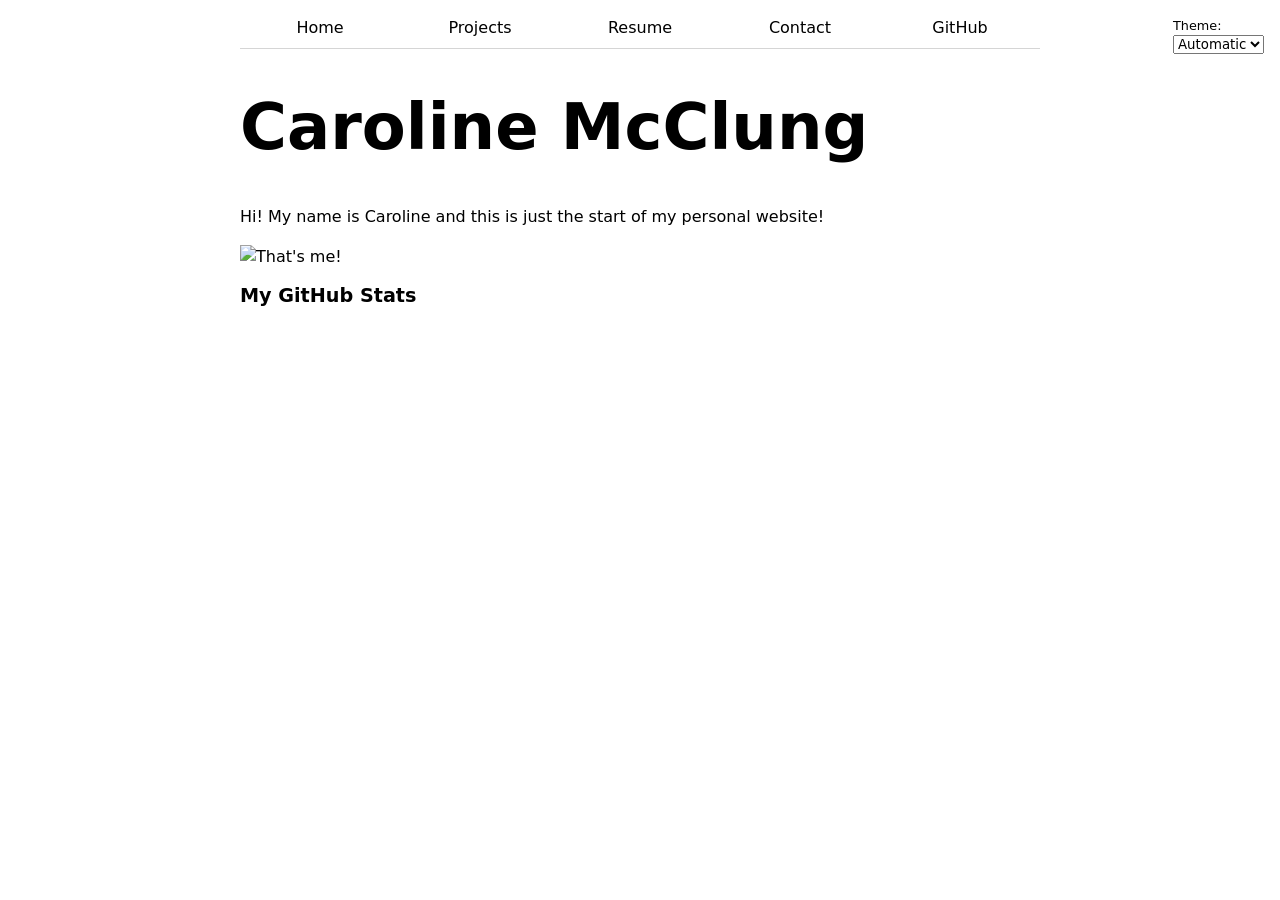
==== index.html @ f9ca39f1 "display github" ====
<!DOCTYPE html>
<html lang="en">
<head>
    <script type="module" src="global.js"></script>
    <link rel="stylesheet" href="style.css">
    <meta charset="UTF-8">
    <meta name="viewport" content="width=device-width, initial-scale=1.0">
    <title>Caroline McClung: Personal site and portfolio</title>
</head>
<!-- <nav>
    <a href="index.html" class="current" >Home</a>
    <a href="projects/index.html" >Projects</a>
    <a href="resume/index.html" >Resume</a>
    <a href="contact/index.html" >Contact</a>
    <a href="https://github.com/cnmcclung " target="_blank">GitHub</a>
</nav> -->
<body>
    <h1>Caroline McClung</h1>
    <p>Hi! My name is Caroline and this is just the start of my personal website! </p>
    <img src="images/me.png" width="500" alt="That's me!">

    <div id="profileStats">
        <h2>My GitHub Stats</h2>
        <dl class="stats-grid"></dl>
    </div>

</body>
</html>
---- style.css ----
:root {
    --color-accent: oklch(77.74% 0.12973 237.509 / 0.667);
}
:root {
  --text-color: black;
}

:root:has(#theme-select option[value="dark"]:checked),
:root[style*="color-scheme: dark"] {
  --text-color: white;
}




html {
    accent-color: var(--color-accent);
}
nav a:hover {
    border-bottom: 0.4em solid var(--color-accent);
    background-color: color-mix(in oklch, var(--color-accent), canvas 85%);
    padding-top: 0.5em;
    padding-bottom: 0.1em;
}

body {
  /* Set line height to 1.5 times the font size
	   and use the OS’s UI font as the website font
	 */
  font: 100%/1.5 system-ui;

  max-width: 800px;       /* limits how wide the content can get */
  margin-inline: auto;    /* centers the content horizontally */

}

input,
textarea,
button {
    font: inherit;
}

form {
    display: grid;
    grid-template-columns: auto 1fr;
    row-gap: 0.8em;
    column-gap: 0.3em;
}

label {
    display: grid;
    grid-template-columns: subgrid;
    grid-column: 1 / -1;
}

button {
    grid-column: 1 / -1;
}

h1, h2, h3, h4, h5, h6 {
    line-height: 1.1;
    text-wrap: balance;
}

h1 {
    font-size: 400%;
}

h2 {
    font-size: 120%;
}


.projects {
    display: grid;
    grid-template-columns: repeat(auto-fill, minmax(15em, 1fr));
    gap: 1em; /* optional but recommended */
}
.projects article {
    display: grid;
    grid-template-rows: subgrid;
    grid-row: span 3;
    gap: 1em;
}
.projects h2 {
    margin: 0;
}


nav ul,
nav li {
    display: contents;
}

nav {
    display: flex;
    margin-bottom: 1rem;
    border-bottom: 1px solid oklch(72.838% 0.00008 271.152 / 0.473);
}

nav a {
    flex: 1;
    text-align: center;
    text-decoration: none;  /* removes underline */
    color: inherit;         /* uses normal text color */
    padding: 0.5em;         /* space inside each link */
}

nav a.current {
    border-bottom: 0.4em solid oklch(79.837% 0.00009 271.152 / 0.473);
    padding-bottom: 0.1em;  /* reduces extra height from thick border */
}



.resume {
    font: inherit;
    font-family: Arial, sans-serif;
    color: var(--text-color); 
    line-height: 1.5;
}

.resume h1 {
    color: var(--color-accent);
    margin-bottom: 5px;
}

.resume h2 {
    color: var(--color-accent);
    border-bottom: 2px solid #747474cb;
    padding-bottom: 5px;
    margin-top: 30px;
}


.resume .row {
    display: grid;
    grid-template-columns: 1fr auto;
    gap: 0.5rem;
    margin-top: 8px;
}

.resume .right {
    text-align: right;
    white-space: nowrap;
}

.resume ul {
    margin: 5px 0 15px 20px;
}

html {
  color-scheme: light dark;
}

.color-scheme {
  position: absolute;
  top: 1rem;
  right: 1rem;
  font-size: 80%;
}


input,
textarea,
button,
select {
  font-family: inherit;
}
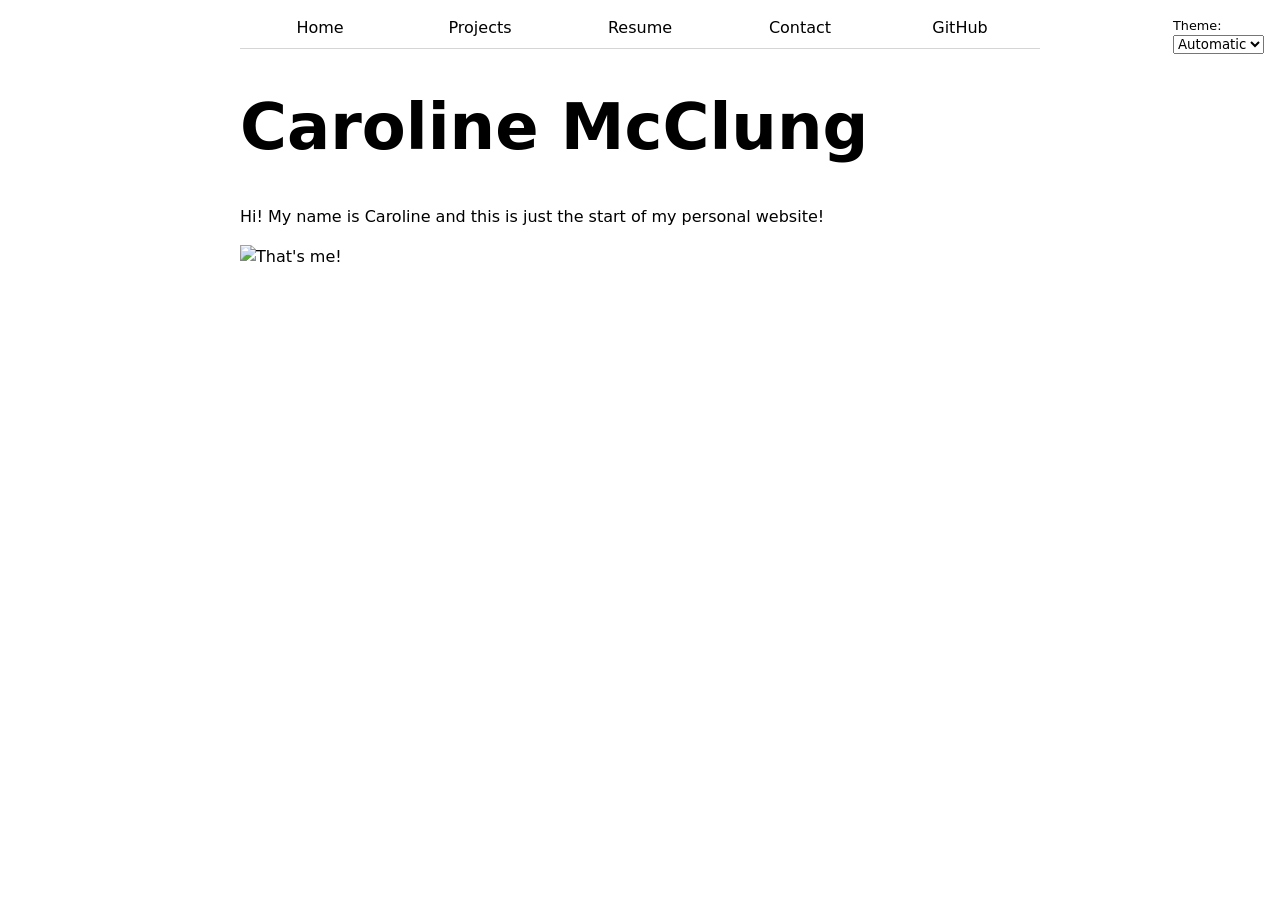
==== commit 5591baf9: "this shoudl work" ====
--- a/index.html
+++ b/index.html
@@ -19,10 +19,7 @@
     <p>Hi! My name is Caroline and this is just the start of my personal website! </p>
     <img src="images/me.png" width="500" alt="That's me!">
 
-    <div id="profileStats">
-        <h2>My GitHub Stats</h2>
-        <dl class="stats-grid"></dl>
-    </div>
+    <div id="profile-stats"></div>
 
 </body>
 </html>
--- a/style.css
+++ b/style.css
@@ -166,4 +166,20 @@
 button,
 select {
   font-family: inherit;
+}
+
+
+.stats-grid {
+  display: grid;
+  grid-template-columns: repeat(4, 1fr);
+  text-align: center;
+}
+
+.stats-grid dt {
+  grid-row: 1;
+}
+
+.stats-grid dd {
+  grid-row: 2;
+  margin: 0;
 }
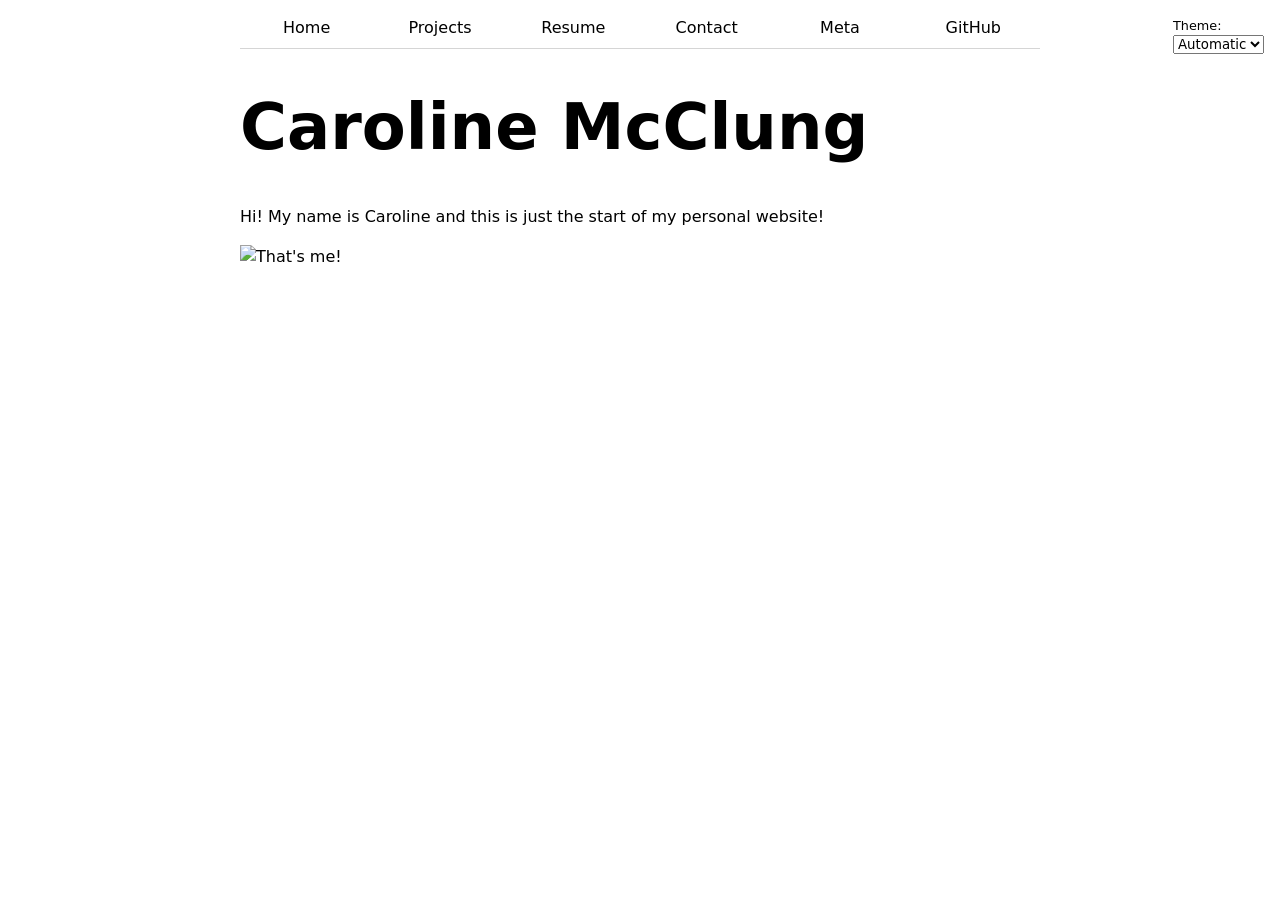
==== commit f8d0725b: "billion changes" ====
--- a/index.html
+++ b/index.html
@@ -1,19 +1,13 @@
 <!DOCTYPE html>
 <html lang="en">
 <head>
-    <script type="module" src="global.js"></script>
+    
     <link rel="stylesheet" href="style.css">
     <meta charset="UTF-8">
     <meta name="viewport" content="width=device-width, initial-scale=1.0">
     <title>Caroline McClung: Personal site and portfolio</title>
 </head>
-<!-- <nav>
-    <a href="index.html" class="current" >Home</a>
-    <a href="projects/index.html" >Projects</a>
-    <a href="resume/index.html" >Resume</a>
-    <a href="contact/index.html" >Contact</a>
-    <a href="https://github.com/cnmcclung " target="_blank">GitHub</a>
-</nav> -->
+
 <body>
     <h1>Caroline McClung</h1>
     <p>Hi! My name is Caroline and this is just the start of my personal website! </p>
@@ -21,5 +15,9 @@
 
     <div id="profile-stats"></div>
 
+    <script type="module" src="./global.js"></script>
+    <script type="module" src="./index.js"></script>
+
 </body>
-</html>+</html>
+
--- a/style.css
+++ b/style.css
@@ -182,4 +182,172 @@
 .stats-grid dd {
   grid-row: 2;
   margin: 0;
+}
+
+
+.projects article img {
+  width: 100%;
+  height: 200px;        /* controls uniform height */
+  object-fit: cover;    /* crops instead of stretching */
+  display: block;
+  border-radius: 8px;    /* optional but nice */
+}
+
+/* 
+#projects-pie-plot {
+  max-width: 20em;
+  margin-block: 2em;
+
+  overflow: visible;
+} */
+
+#projects-pie-plot {
+  width: 100%;
+  height: auto;
+  max-width: 300px; /* optional limit */
+}
+
+.legend {
+  display: grid;
+  grid-template-columns: repeat(auto-fit, minmax(8em, 1fr));
+  gap: 1em;
+  flex: 1;
+  padding: 1em;
+  margin-top: 1em;
+  border: 1px solid #ccc;
+  list-style: none;
+  flex-wrap: wrap;
+}
+
+.legend-item {
+  display: flex;
+  align-items: center;
+  gap: 0.5em; /* smaller than grid gap */
+}
+
+
+
+.swatch {
+  display: inline-block;
+  width: 1em;
+  aspect-ratio: 1 / 1;
+  background-color: var(--color);
+  border-radius: 0.2em;
+}
+
+.svg {
+  display: block;
+}
+
+.container {
+  display: flex;
+  align-items: center;   /* vertically centers chart + legend */
+  gap: 2rem;             /* space between pie and legend */
+}
+
+
+
+#projects-pie-plot:has(path:hover) path:not(:hover) {
+  opacity: 0.5;
+}
+
+#projects-pie-plot path {
+  cursor: pointer;
+  transition: opacity 0.2s ease;
+}
+
+path.selected {
+  fill: rgb(255, 166, 0) !important;
+}
+
+
+.legend-item.selected {
+  font-weight: bold;
+}
+
+.selected {
+  --color: oklch(77.194% 0.17376 64.545) !important;
+
+  &:is(path) {
+    fill: var(--color);
+  }
+}
+
+/* Tooltip */
+.info {
+  display: grid;
+  grid-template-columns: auto 1fr;
+  gap: 0.25em 1em;
+  margin: 0;
+}
+
+.info dt {
+  color: gray;
+  font-size: 0.85em;
+}
+
+.info dd {
+  margin: 0;
+  font-weight: bold;
+}
+
+.tooltip {
+  position: fixed;
+  top: 1em;
+  left: 1em;
+  background: rgba(255, 255, 255, 0.92);
+  box-shadow: 0 4px 12px rgba(0,0,0,0.15);
+  border-radius: 8px;
+  padding: 0.75em 1em;
+  backdrop-filter: blur(4px);
+  z-index: 100;
+}
+
+.info {
+  transition-duration: 500ms;
+  transition-property: opacity, visibility;
+}
+
+.info[hidden]:not(:hover, :focus-within) {
+  opacity: 0;
+  visibility: hidden;
+}
+
+/* Dots */
+circle {
+  transition: 200ms;
+  transform-origin: center;
+  transform-box: fill-box;
+  cursor: pointer;
+}
+
+circle:hover {
+  transform: scale(1.5);
+}
+
+circle.selected {
+  fill: #ff6b6b;
+}
+
+/* Gridlines */
+.gridlines line {
+  stroke: #ddd;
+  stroke-opacity: 0.6;
+}
+
+.gridlines path {
+  display: none;
+}
+
+/* Brush selection */
+@keyframes marching-ants {
+  to { stroke-dashoffset: -8; }
+}
+
+.selection {
+  fill-opacity: 0.1;
+  stroke: black;
+  stroke-opacity: 0.7;
+  stroke-dasharray: 5 3;
+  animation: marching-ants 2s linear infinite;
 }
